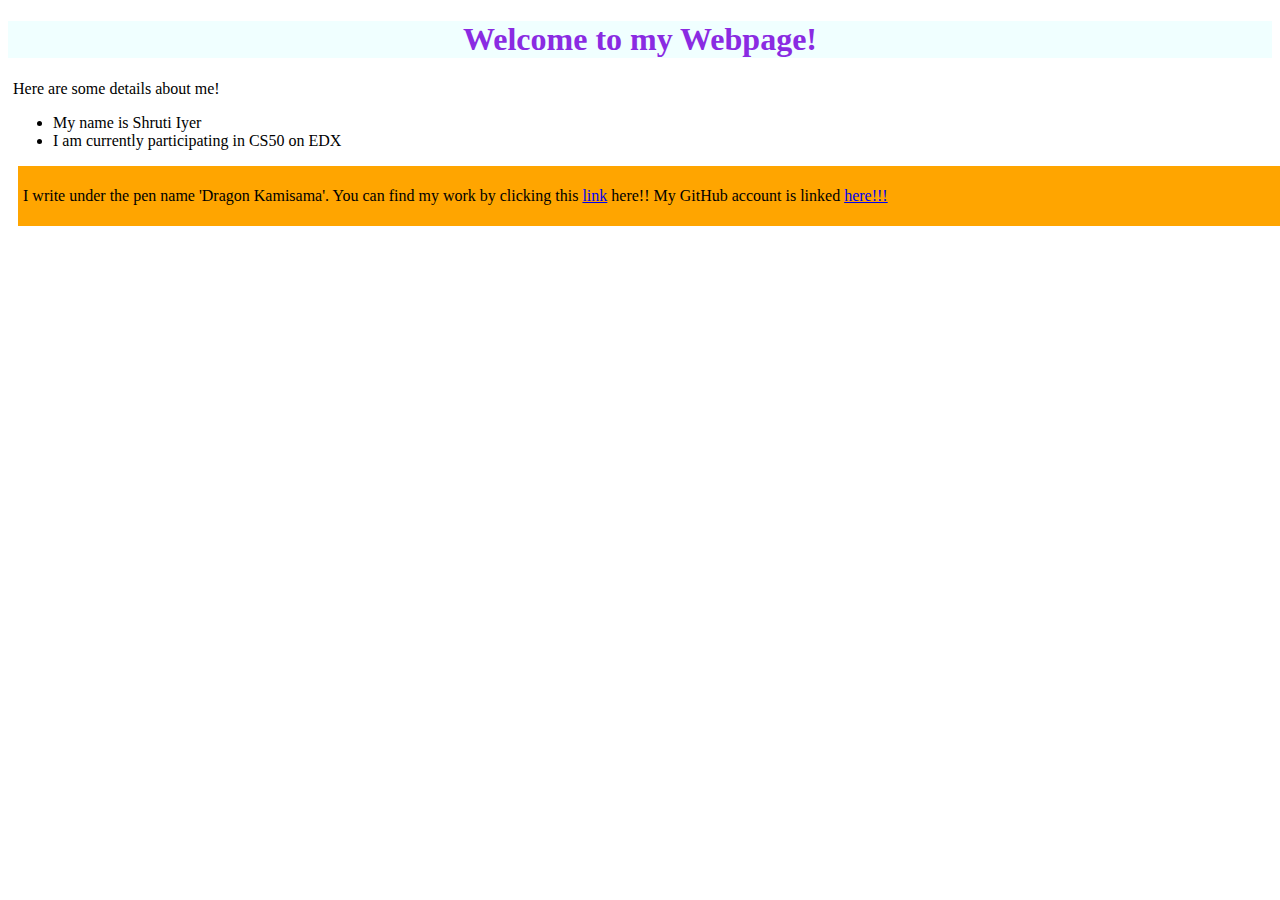
==== index.html @ 73e53cea "mod sec ids" ====
<!DOCTYPE html>
<html>
    <head>
        <title>Shruti's Webpage</title>
        <link rel="stylesheet" href="styles.css">
    </head>
    <body>
        <h1>Welcome to my Webpage!</h1>
        <section id="box 1">
            <p>Here are some details about me!</p>
            <ul>
                <li>My name is Shruti Iyer</li>
                <li>I am currently participating in CS50 on EDX</li>
            </ul>
        <section>    
        <div>
            <p id="box 2">
            I write under the pen name 'Dragon Kamisama'. You can find my work by clicking this <a href="https://www.fanfiction.net/u/7575735/Dragon-Kamisama">link</a> here!!
            My GitHub account is linked <a href="https://github.com/DragonKamisama"> here!!!</a>
            </p>
        </div>    
    </body>
</html>
---- styles.css ----
h1 {
    background-color: azure;
    color: blueviolet;
    text-align: center;
}

p {
    color: black;
}

table {border: 2px solid black;
    border-collapse: collapse;
    width: 50%;
}

th, td {
    border: 1px solid black;
    padding: 5px;
    text-align: center;
}

th {
    background-color: lightgray;
}

div {
    padding: 5px;
    color: white;
    background-color: orange;
    width: 100%;
    height: 50%;
}

section {
    margin: 5px;
    width: 100%;
    height: 50%;
}
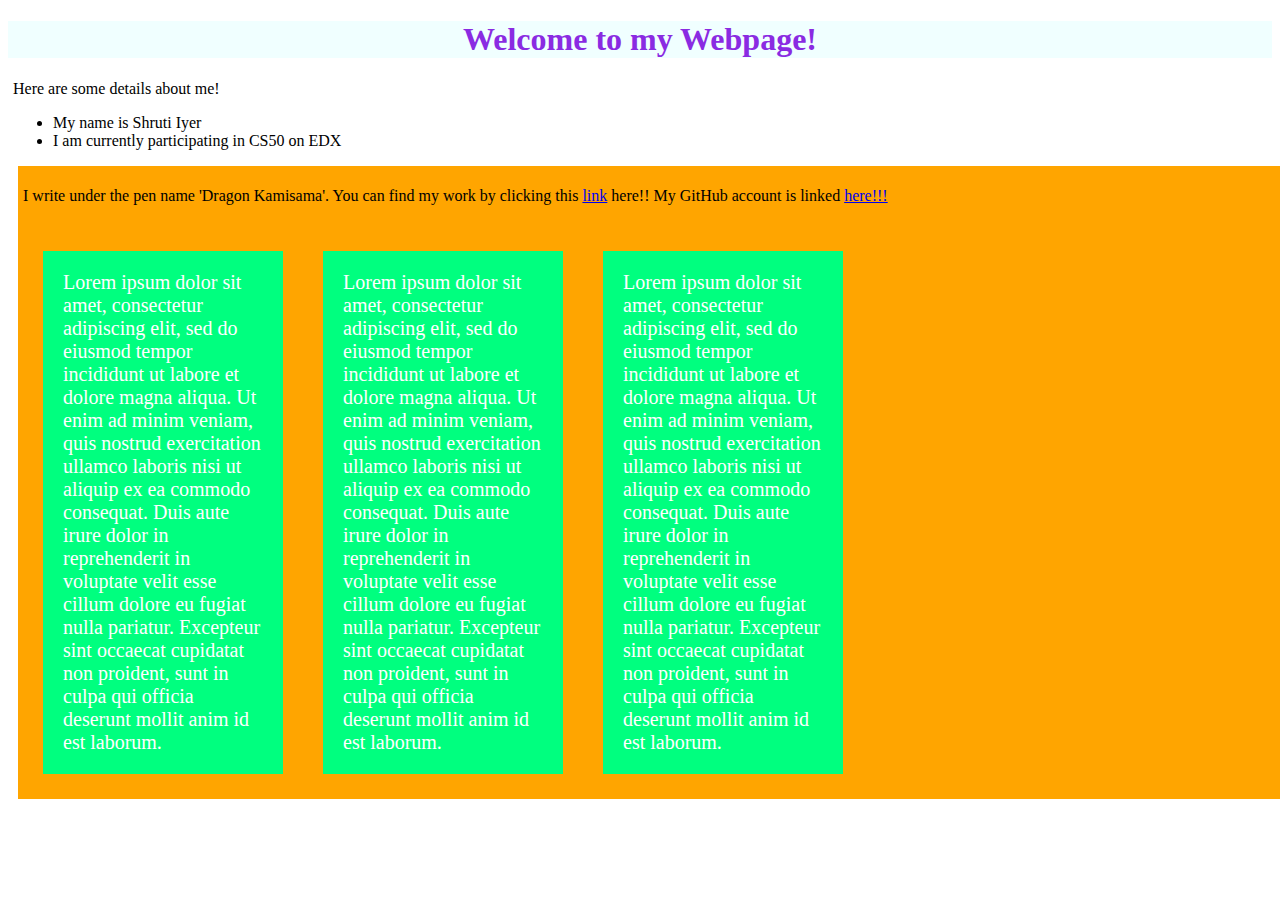
==== commit 35e110d3: "added dummy text" ====
--- a/index.html
+++ b/index.html
@@ -3,6 +3,7 @@
     <head>
         <title>Shruti's Webpage</title>
         <link rel="stylesheet" href="styles.css">
+        <meta name="viweport" content="width=device-width, initial-scale=1.0">
     </head>
     <body>
         <h1>Welcome to my Webpage!</h1>
@@ -18,6 +19,11 @@
             I write under the pen name 'Dragon Kamisama'. You can find my work by clicking this <a href="https://www.fanfiction.net/u/7575735/Dragon-Kamisama">link</a> here!!
             My GitHub account is linked <a href="https://github.com/DragonKamisama"> here!!!</a>
             </p>
-        </div>    
+        </div>
+        <div class="container">
+            <div>Lorem ipsum dolor sit amet, consectetur adipiscing elit, sed do eiusmod tempor incididunt ut labore et dolore magna aliqua. Ut enim ad minim veniam, quis nostrud exercitation ullamco laboris nisi ut aliquip ex ea commodo consequat. Duis aute irure dolor in reprehenderit in voluptate velit esse cillum dolore eu fugiat nulla pariatur. Excepteur sint occaecat cupidatat non proident, sunt in culpa qui officia deserunt mollit anim id est laborum.</div>
+            <div>Lorem ipsum dolor sit amet, consectetur adipiscing elit, sed do eiusmod tempor incididunt ut labore et dolore magna aliqua. Ut enim ad minim veniam, quis nostrud exercitation ullamco laboris nisi ut aliquip ex ea commodo consequat. Duis aute irure dolor in reprehenderit in voluptate velit esse cillum dolore eu fugiat nulla pariatur. Excepteur sint occaecat cupidatat non proident, sunt in culpa qui officia deserunt mollit anim id est laborum.</div>
+            <div>Lorem ipsum dolor sit amet, consectetur adipiscing elit, sed do eiusmod tempor incididunt ut labore et dolore magna aliqua. Ut enim ad minim veniam, quis nostrud exercitation ullamco laboris nisi ut aliquip ex ea commodo consequat. Duis aute irure dolor in reprehenderit in voluptate velit esse cillum dolore eu fugiat nulla pariatur. Excepteur sint occaecat cupidatat non proident, sunt in culpa qui officia deserunt mollit anim id est laborum.</div>
+        </div>   
     </body>
 </html>--- a/styles.css
+++ b/styles.css
@@ -35,4 +35,26 @@
     margin: 5px;
     width: 100%;
     height: 50%;
+}
+
+h2 {
+    color: black;
+    background-color: white;
+}
+
+button:hover {
+    background-color: black;
+    color: white;
+}
+.container {
+    display: flex;
+    flex-wrap: wrap;
+}
+
+.container > div {
+    background-color: springgreen;
+    font-size: 20px;
+    margin: 20px;
+    padding: 20px;
+    width: 200px;
 }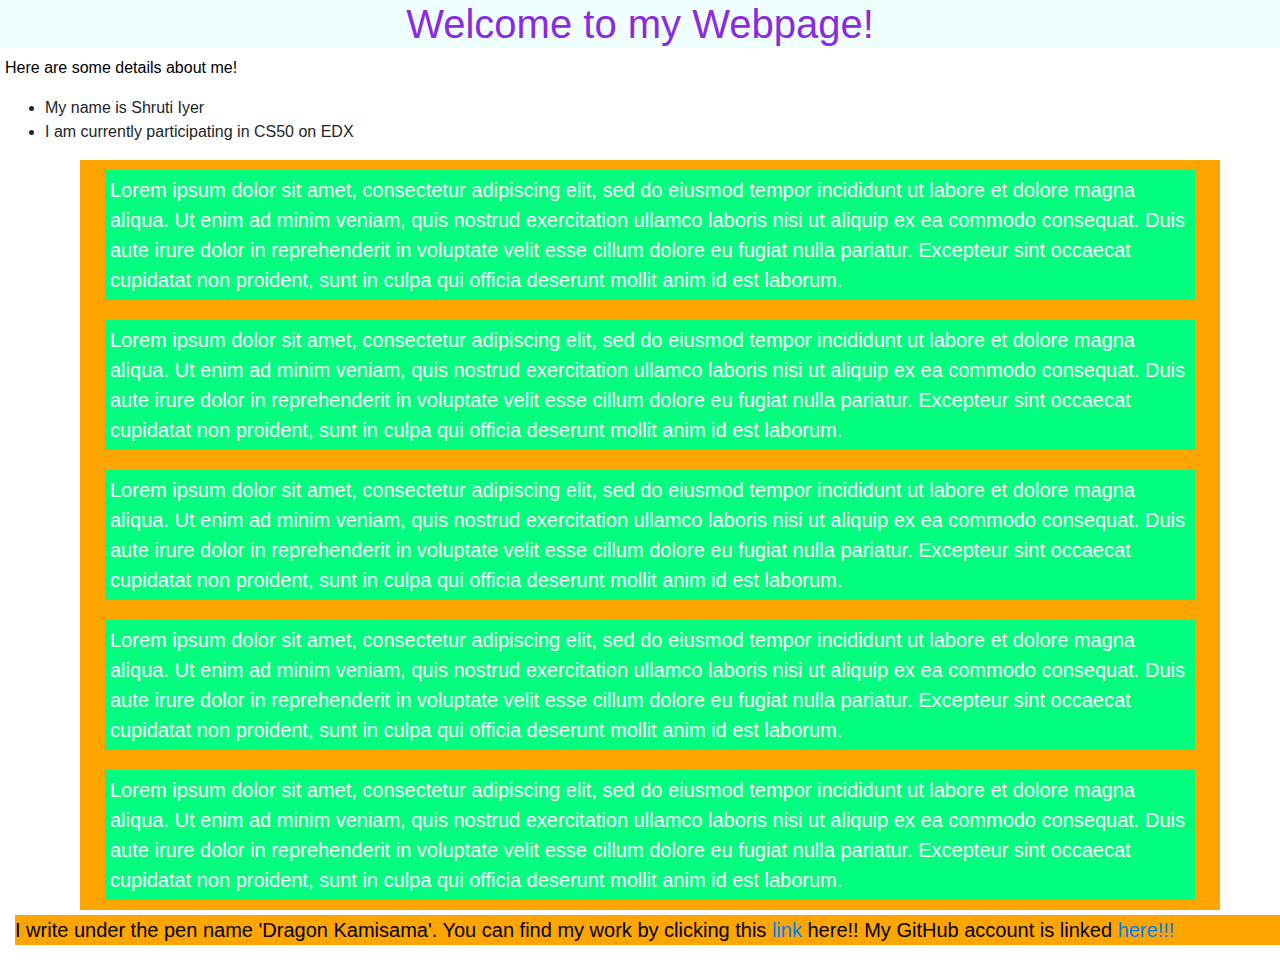
==== commit 6f7ba6c6: "mod style" ====
--- a/index.html
+++ b/index.html
@@ -3,6 +3,7 @@
     <head>
         <title>Shruti's Webpage</title>
         <link rel="stylesheet" href="styles.css">
+        <link rel="stylesheet" href="https://stackpath.bootstrapcdn.com/bootstrap/4.3.1/css/bootstrap.min.css" integrity="sha384-ggOyR0iXCbMQv3Xipma34MD+dH/1fQ784/j6cY/iJTQUOhcWr7x9JvoRxT2MZw1T" crossorigin="anonymous">
         <meta name="viweport" content="width=device-width, initial-scale=1.0">
     </head>
     <body>
@@ -14,16 +15,18 @@
                 <li>I am currently participating in CS50 on EDX</li>
             </ul>
         <section>    
+        <div class="container">
+            <div>Lorem ipsum dolor sit amet, consectetur adipiscing elit, sed do eiusmod tempor incididunt ut labore et dolore magna aliqua. Ut enim ad minim veniam, quis nostrud exercitation ullamco laboris nisi ut aliquip ex ea commodo consequat. Duis aute irure dolor in reprehenderit in voluptate velit esse cillum dolore eu fugiat nulla pariatur. Excepteur sint occaecat cupidatat non proident, sunt in culpa qui officia deserunt mollit anim id est laborum.</div>
+            <div>Lorem ipsum dolor sit amet, consectetur adipiscing elit, sed do eiusmod tempor incididunt ut labore et dolore magna aliqua. Ut enim ad minim veniam, quis nostrud exercitation ullamco laboris nisi ut aliquip ex ea commodo consequat. Duis aute irure dolor in reprehenderit in voluptate velit esse cillum dolore eu fugiat nulla pariatur. Excepteur sint occaecat cupidatat non proident, sunt in culpa qui officia deserunt mollit anim id est laborum.</div>
+            <div>Lorem ipsum dolor sit amet, consectetur adipiscing elit, sed do eiusmod tempor incididunt ut labore et dolore magna aliqua. Ut enim ad minim veniam, quis nostrud exercitation ullamco laboris nisi ut aliquip ex ea commodo consequat. Duis aute irure dolor in reprehenderit in voluptate velit esse cillum dolore eu fugiat nulla pariatur. Excepteur sint occaecat cupidatat non proident, sunt in culpa qui officia deserunt mollit anim id est laborum.</div>
+            <div>Lorem ipsum dolor sit amet, consectetur adipiscing elit, sed do eiusmod tempor incididunt ut labore et dolore magna aliqua. Ut enim ad minim veniam, quis nostrud exercitation ullamco laboris nisi ut aliquip ex ea commodo consequat. Duis aute irure dolor in reprehenderit in voluptate velit esse cillum dolore eu fugiat nulla pariatur. Excepteur sint occaecat cupidatat non proident, sunt in culpa qui officia deserunt mollit anim id est laborum.</div>
+            <div>Lorem ipsum dolor sit amet, consectetur adipiscing elit, sed do eiusmod tempor incididunt ut labore et dolore magna aliqua. Ut enim ad minim veniam, quis nostrud exercitation ullamco laboris nisi ut aliquip ex ea commodo consequat. Duis aute irure dolor in reprehenderit in voluptate velit esse cillum dolore eu fugiat nulla pariatur. Excepteur sint occaecat cupidatat non proident, sunt in culpa qui officia deserunt mollit anim id est laborum.</div>
+        </div>  
         <div>
             <p id="box 2">
             I write under the pen name 'Dragon Kamisama'. You can find my work by clicking this <a href="https://www.fanfiction.net/u/7575735/Dragon-Kamisama">link</a> here!!
             My GitHub account is linked <a href="https://github.com/DragonKamisama"> here!!!</a>
             </p>
-        </div>
-        <div class="container">
-            <div>Lorem ipsum dolor sit amet, consectetur adipiscing elit, sed do eiusmod tempor incididunt ut labore et dolore magna aliqua. Ut enim ad minim veniam, quis nostrud exercitation ullamco laboris nisi ut aliquip ex ea commodo consequat. Duis aute irure dolor in reprehenderit in voluptate velit esse cillum dolore eu fugiat nulla pariatur. Excepteur sint occaecat cupidatat non proident, sunt in culpa qui officia deserunt mollit anim id est laborum.</div>
-            <div>Lorem ipsum dolor sit amet, consectetur adipiscing elit, sed do eiusmod tempor incididunt ut labore et dolore magna aliqua. Ut enim ad minim veniam, quis nostrud exercitation ullamco laboris nisi ut aliquip ex ea commodo consequat. Duis aute irure dolor in reprehenderit in voluptate velit esse cillum dolore eu fugiat nulla pariatur. Excepteur sint occaecat cupidatat non proident, sunt in culpa qui officia deserunt mollit anim id est laborum.</div>
-            <div>Lorem ipsum dolor sit amet, consectetur adipiscing elit, sed do eiusmod tempor incididunt ut labore et dolore magna aliqua. Ut enim ad minim veniam, quis nostrud exercitation ullamco laboris nisi ut aliquip ex ea commodo consequat. Duis aute irure dolor in reprehenderit in voluptate velit esse cillum dolore eu fugiat nulla pariatur. Excepteur sint occaecat cupidatat non proident, sunt in culpa qui officia deserunt mollit anim id est laborum.</div>
-        </div>   
+        </div> 
     </body>
 </html>--- a/styles.css
+++ b/styles.css
@@ -24,11 +24,12 @@
 }
 
 div {
-    padding: 5px;
+    margin: 5px;
     color: white;
     background-color: orange;
     width: 100%;
     height: 50%;
+    font-size: 20px;
 }
 
 section {
@@ -54,7 +55,7 @@
 .container > div {
     background-color: springgreen;
     font-size: 20px;
-    margin: 20px;
-    padding: 20px;
-    width: 200px;
+    margin: 10px;
+    padding: 5px;
+    width: 100%;
 }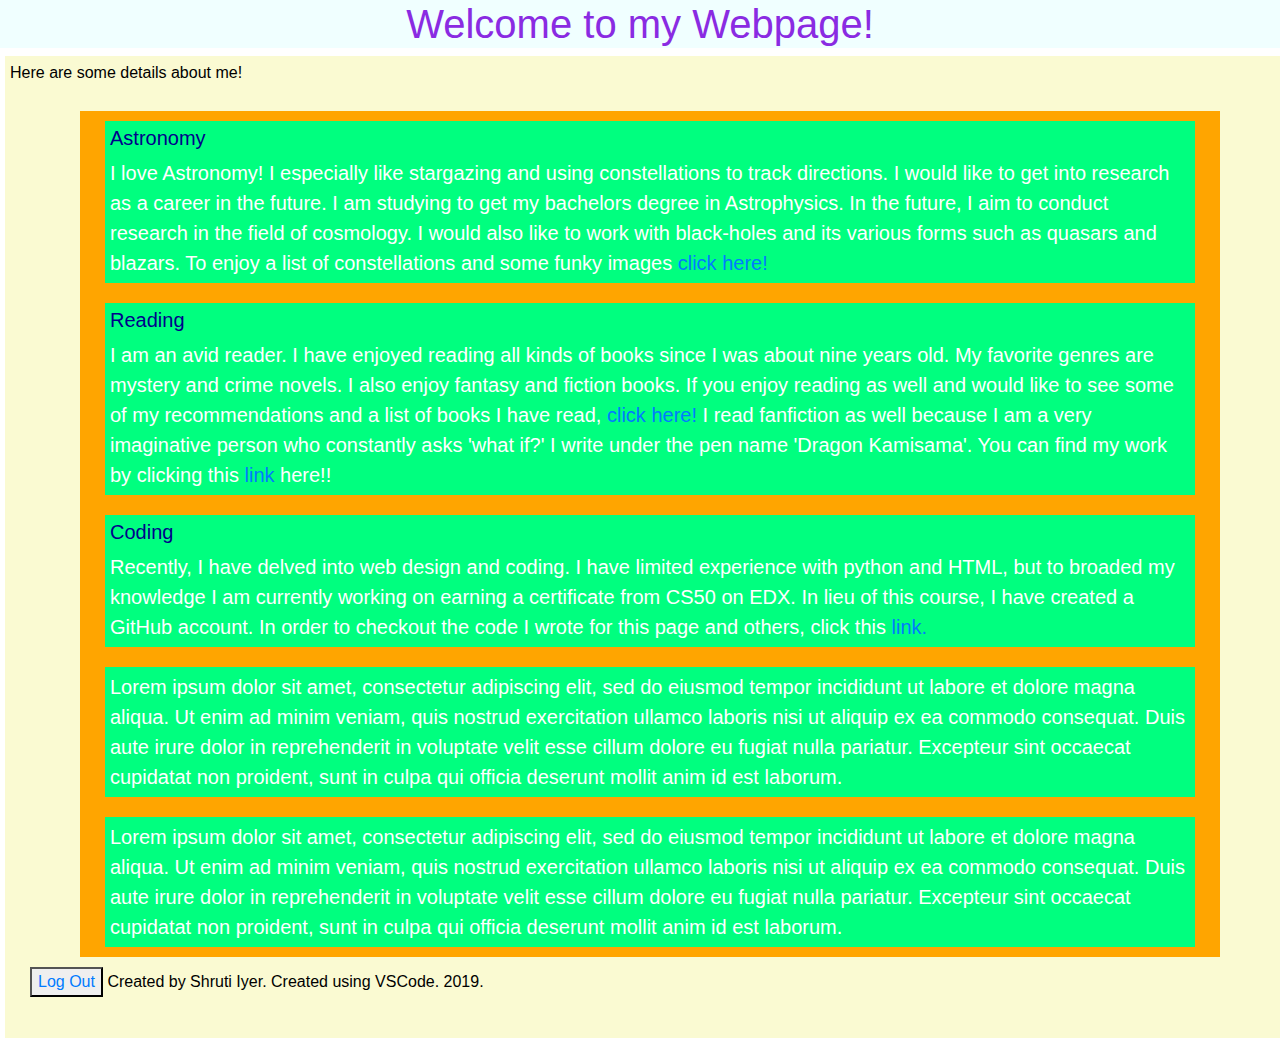
==== commit 42654fa1: "updated content" ====
--- a/index.html
+++ b/index.html
@@ -8,25 +8,30 @@
     </head>
     <body>
         <h1>Welcome to my Webpage!</h1>
-        <section id="box 1">
+        <section id="box1">
             <p>Here are some details about me!</p>
-            <ul>
-                <li>My name is Shruti Iyer</li>
-                <li>I am currently participating in CS50 on EDX</li>
-            </ul>
         <section>    
         <div class="container">
-            <div>Lorem ipsum dolor sit amet, consectetur adipiscing elit, sed do eiusmod tempor incididunt ut labore et dolore magna aliqua. Ut enim ad minim veniam, quis nostrud exercitation ullamco laboris nisi ut aliquip ex ea commodo consequat. Duis aute irure dolor in reprehenderit in voluptate velit esse cillum dolore eu fugiat nulla pariatur. Excepteur sint occaecat cupidatat non proident, sunt in culpa qui officia deserunt mollit anim id est laborum.</div>
-            <div>Lorem ipsum dolor sit amet, consectetur adipiscing elit, sed do eiusmod tempor incididunt ut labore et dolore magna aliqua. Ut enim ad minim veniam, quis nostrud exercitation ullamco laboris nisi ut aliquip ex ea commodo consequat. Duis aute irure dolor in reprehenderit in voluptate velit esse cillum dolore eu fugiat nulla pariatur. Excepteur sint occaecat cupidatat non proident, sunt in culpa qui officia deserunt mollit anim id est laborum.</div>
-            <div>Lorem ipsum dolor sit amet, consectetur adipiscing elit, sed do eiusmod tempor incididunt ut labore et dolore magna aliqua. Ut enim ad minim veniam, quis nostrud exercitation ullamco laboris nisi ut aliquip ex ea commodo consequat. Duis aute irure dolor in reprehenderit in voluptate velit esse cillum dolore eu fugiat nulla pariatur. Excepteur sint occaecat cupidatat non proident, sunt in culpa qui officia deserunt mollit anim id est laborum.</div>
+            <div>
+                <h5>Astronomy</h5>
+                I love Astronomy! I especially like stargazing and using constellations to track directions. I would like to get into research as a career in the future. I am studying to get my bachelors degree in Astrophysics. In the future, I aim to conduct research in the field of cosmology. I would also like to work with black-holes and its various forms such as quasars and blazars. To enjoy a list of constellations and some funky images <a href="">click here!</a>
+            </div>
+            <div>
+                <h5>Reading</h5>
+                I am an avid reader. I have enjoyed reading all kinds of books since I was about nine years old. My favorite genres are mystery and crime novels. I also enjoy fantasy and fiction books. If you enjoy reading as well and would like to see some of my recommendations and a list of books I have read, <a href="">click here!</a> I read fanfiction as well because I am a very imaginative person who constantly asks 'what if?' I write under the pen name 'Dragon Kamisama'. You can find my work by clicking this <a href="https://www.fanfiction.net/u/7575735/Dragon-Kamisama">link</a> here!!
+            </div>
+            <div>
+                <h5>Coding</h5>
+                Recently, I have delved into web design and coding. I have limited experience with python and HTML, but to broaded my knowledge I am currently working on earning a certificate from CS50 on EDX. In lieu of this course, I have created a GitHub account. In order to checkout the code I wrote for this page and others, click this <a href="https://github.com/DragonKamisama">link.</a>
+            </div>
             <div>Lorem ipsum dolor sit amet, consectetur adipiscing elit, sed do eiusmod tempor incididunt ut labore et dolore magna aliqua. Ut enim ad minim veniam, quis nostrud exercitation ullamco laboris nisi ut aliquip ex ea commodo consequat. Duis aute irure dolor in reprehenderit in voluptate velit esse cillum dolore eu fugiat nulla pariatur. Excepteur sint occaecat cupidatat non proident, sunt in culpa qui officia deserunt mollit anim id est laborum.</div>
             <div>Lorem ipsum dolor sit amet, consectetur adipiscing elit, sed do eiusmod tempor incididunt ut labore et dolore magna aliqua. Ut enim ad minim veniam, quis nostrud exercitation ullamco laboris nisi ut aliquip ex ea commodo consequat. Duis aute irure dolor in reprehenderit in voluptate velit esse cillum dolore eu fugiat nulla pariatur. Excepteur sint occaecat cupidatat non proident, sunt in culpa qui officia deserunt mollit anim id est laborum.</div>
         </div>  
-        <div>
-            <p id="box 2">
-            I write under the pen name 'Dragon Kamisama'. You can find my work by clicking this <a href="https://www.fanfiction.net/u/7575735/Dragon-Kamisama">link</a> here!!
-            My GitHub account is linked <a href="https://github.com/DragonKamisama"> here!!!</a>
+        <section>
+            <p id="box2">
+            <button><a href="form.html">Log Out</a></button>
+            Created by Shruti Iyer. Created using VSCode. 2019.
             </p>
-        </div> 
+        </section> 
     </body>
 </html>--- a/styles.css
+++ b/styles.css
@@ -1,7 +1,16 @@
+#box1 {
+       color: indigo;
+       background-color: lightgoldenrodyellow;
+}
+
 h1 {
     background-color: azure;
     color: blueviolet;
     text-align: center;
+}
+
+h5 {
+    color: darkblue
 }
 
 p {
@@ -36,6 +45,7 @@
     margin: 5px;
     width: 100%;
     height: 50%;
+    padding: 5px;
 }
 
 h2 {
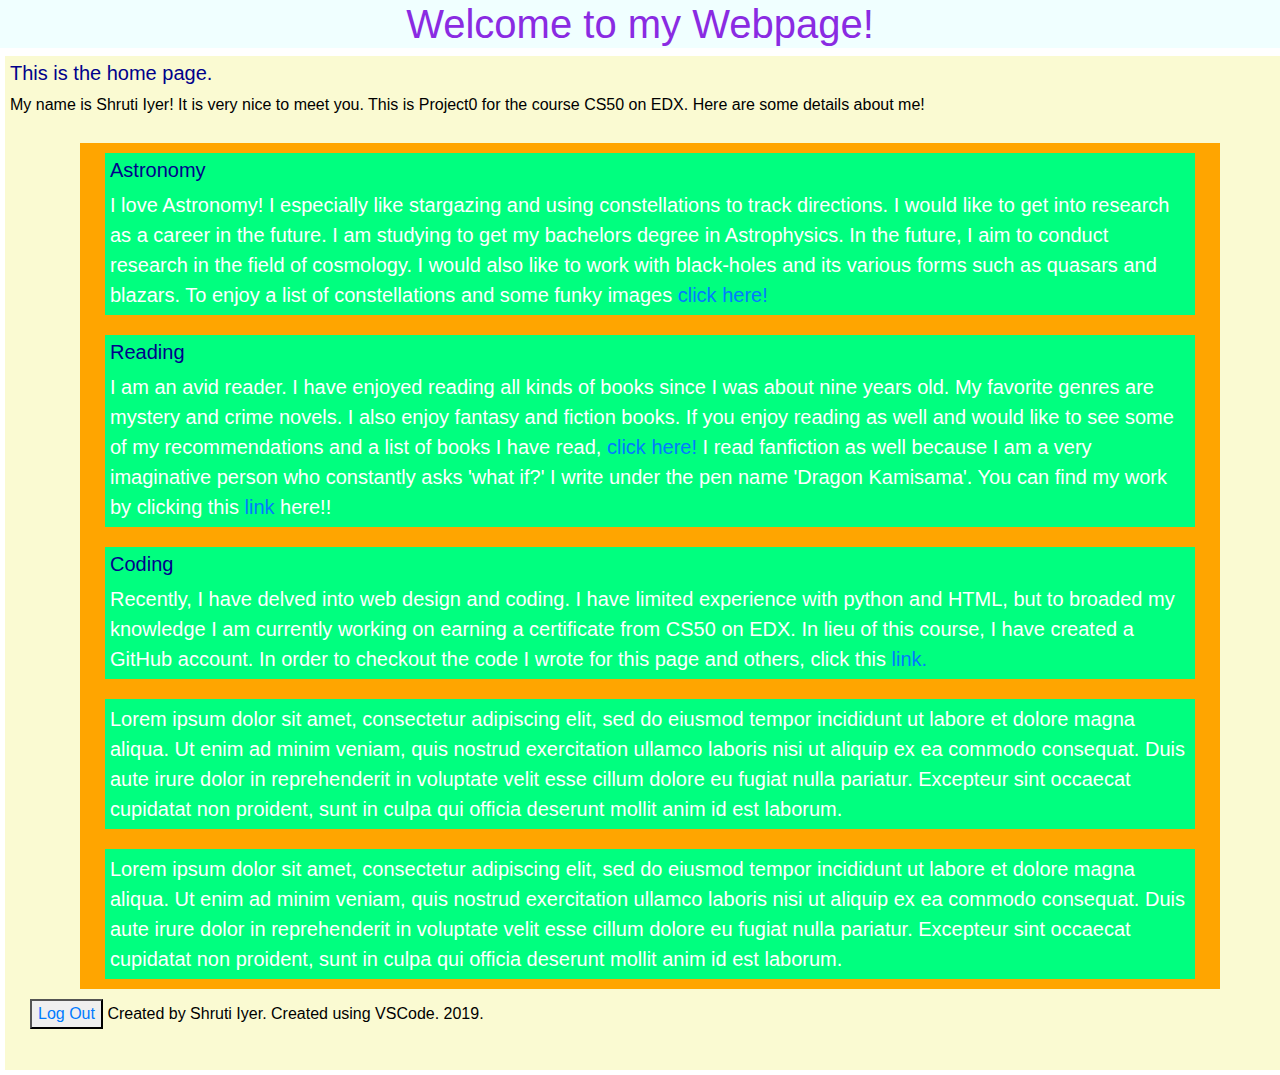
==== commit d90749b7: "added background image" ====
--- a/index.html
+++ b/index.html
@@ -9,16 +9,17 @@
     <body>
         <h1>Welcome to my Webpage!</h1>
         <section id="box1">
-            <p>Here are some details about me!</p>
+            <h5>This is the home page.</h5>
+            <p>My name is Shruti Iyer! It is very nice to meet you. This is Project0 for the course CS50 on EDX. Here are some details about me!</p>
         <section>    
         <div class="container">
             <div>
                 <h5>Astronomy</h5>
-                I love Astronomy! I especially like stargazing and using constellations to track directions. I would like to get into research as a career in the future. I am studying to get my bachelors degree in Astrophysics. In the future, I aim to conduct research in the field of cosmology. I would also like to work with black-holes and its various forms such as quasars and blazars. To enjoy a list of constellations and some funky images <a href="">click here!</a>
+                I love Astronomy! I especially like stargazing and using constellations to track directions. I would like to get into research as a career in the future. I am studying to get my bachelors degree in Astrophysics. In the future, I aim to conduct research in the field of cosmology. I would also like to work with black-holes and its various forms such as quasars and blazars. To enjoy a list of constellations and some funky images <a href="Astronomy.html">click here!</a>
             </div>
             <div>
                 <h5>Reading</h5>
-                I am an avid reader. I have enjoyed reading all kinds of books since I was about nine years old. My favorite genres are mystery and crime novels. I also enjoy fantasy and fiction books. If you enjoy reading as well and would like to see some of my recommendations and a list of books I have read, <a href="">click here!</a> I read fanfiction as well because I am a very imaginative person who constantly asks 'what if?' I write under the pen name 'Dragon Kamisama'. You can find my work by clicking this <a href="https://www.fanfiction.net/u/7575735/Dragon-Kamisama">link</a> here!!
+                I am an avid reader. I have enjoyed reading all kinds of books since I was about nine years old. My favorite genres are mystery and crime novels. I also enjoy fantasy and fiction books. If you enjoy reading as well and would like to see some of my recommendations and a list of books I have read, <a href="Readinglist.html">click here!</a> I read fanfiction as well because I am a very imaginative person who constantly asks 'what if?' I write under the pen name 'Dragon Kamisama'. You can find my work by clicking this <a href="https://www.fanfiction.net/u/7575735/Dragon-Kamisama">link</a> here!!
             </div>
             <div>
                 <h5>Coding</h5>
